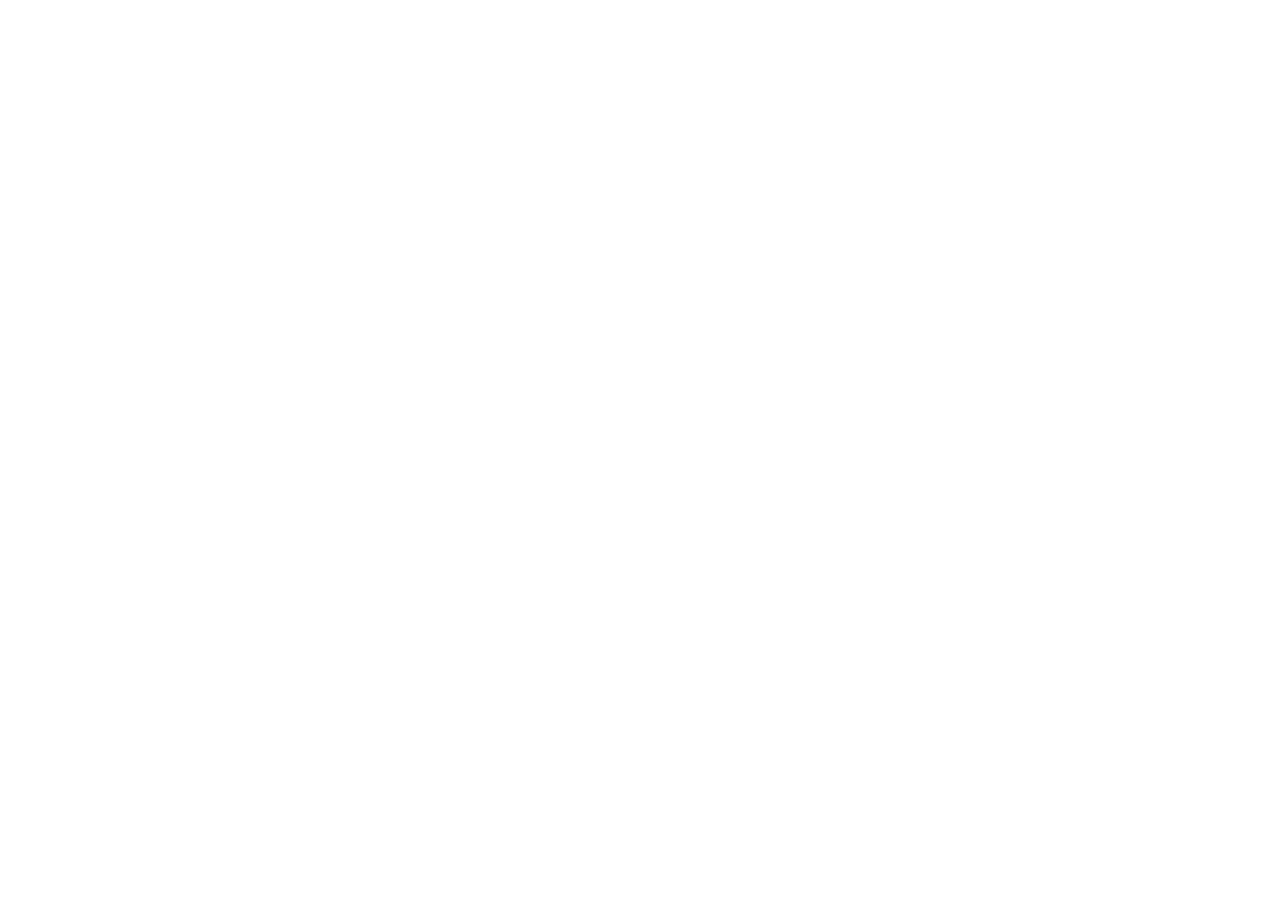
==== halloween-ghoul-shirt-etsy.html @ 9f74dba2 "Create halloween-ghoul-shirt-etsy.html" ====
<!doctype html>
<html>
  <head>
    <title>Halloween Pinocchio Shirt by Moses Solari (MoSi BILLIONAIRE)</title>
    <meta http-equiv="refresh" content="0; url=https://www.etsy.com/listing/1797981978/will-you-be-my-ghoulfriend-halloween-t" />
  </head>
  <body>
    <h1>Happy Halloween!</h1>
    <a href="https://www.etsy.com/listing/1797981978/will-you-be-my-ghoulfriend-halloween-t">Halloween Pinocchio Shirt on Etsy!</a>
    <a href="https://www.etsy.com/listing/1797979444/pinocchio-piero-and-arlekin-buratino">Halloween Ghoul Shirt on Etsy!</a>
    <a href="https://www.etsy.com/listing/1797981216/vesica-piscis-halloween-t-shirt">Black and White Halloween Occult Witch Shirt on Etsy!</a>
    <a href="https://www.etsy.com/listing/1293169376/study-2022-by-moses-solari-mixed-media">Fine Arts Mixed Media Drawing and Painting by Moses Solari on Etsy!</a>
    <a href="https://mosessolari.etsy.com/">(Etsy store)</a>
  </body>
</html>
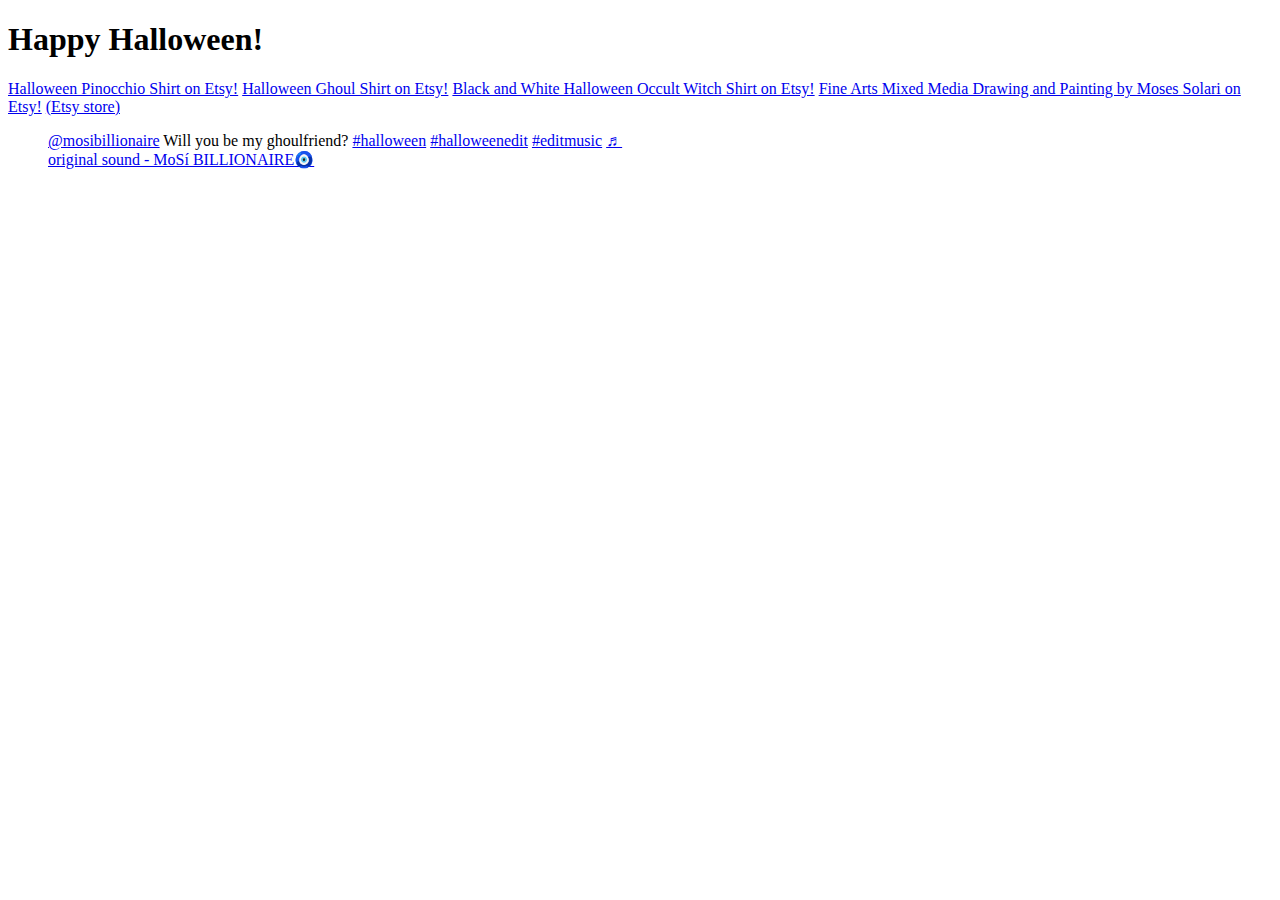
==== commit f9b08d5c: "Update halloween-ghoul-shirt-etsy.html" ====
--- a/halloween-ghoul-shirt-etsy.html
+++ b/halloween-ghoul-shirt-etsy.html
@@ -2,7 +2,7 @@
 <html>
   <head>
     <title>Halloween Pinocchio Shirt by Moses Solari (MoSi BILLIONAIRE)</title>
-    <meta http-equiv="refresh" content="0; url=https://www.etsy.com/listing/1797981978/will-you-be-my-ghoulfriend-halloween-t" />
+    <meta http-equiv="refresh" content="10; url=https://www.etsy.com/listing/1797981978/will-you-be-my-ghoulfriend-halloween-t" />
   </head>
   <body>
     <h1>Happy Halloween!</h1>
@@ -11,5 +11,6 @@
     <a href="https://www.etsy.com/listing/1797981216/vesica-piscis-halloween-t-shirt">Black and White Halloween Occult Witch Shirt on Etsy!</a>
     <a href="https://www.etsy.com/listing/1293169376/study-2022-by-moses-solari-mixed-media">Fine Arts Mixed Media Drawing and Painting by Moses Solari on Etsy!</a>
     <a href="https://mosessolari.etsy.com/">(Etsy store)</a>
+    <blockquote class="tiktok-embed" cite="https://www.tiktok.com/@mosibillionaire/video/7429244022599748871" data-video-id="7429244022599748871" style="max-width: 605px;min-width: 325px;" > <section> <a target="_blank" title="@mosibillionaire" href="https://www.tiktok.com/@mosibillionaire?refer=embed">@mosibillionaire</a> Will you be my ghoulfriend? <a title="halloween" target="_blank" href="https://www.tiktok.com/tag/halloween?refer=embed">#halloween</a> <a title="halloweenedit" target="_blank" href="https://www.tiktok.com/tag/halloweenedit?refer=embed">#halloweenedit</a> <a title="editmusic" target="_blank" href="https://www.tiktok.com/tag/editmusic?refer=embed">#editmusic</a> <a target="_blank" title="♬ original sound - MoSí BILLIONAIRE🧿" href="https://www.tiktok.com/music/original-sound-7429244064354077441?refer=embed">♬ original sound - MoSí BILLIONAIRE🧿</a> </section> </blockquote> <script async src="https://www.tiktok.com/embed.js"></script>
   </body>
 </html>
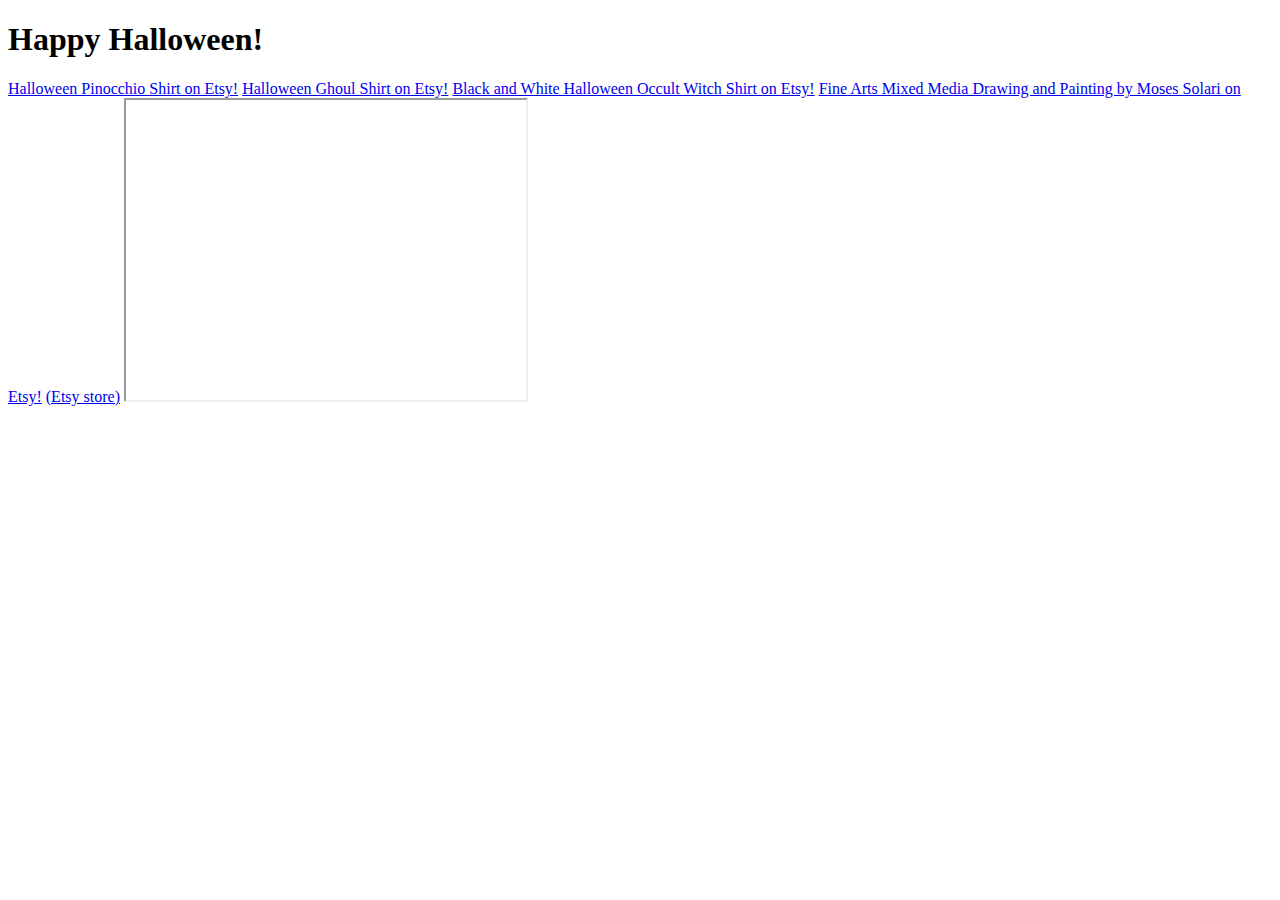
==== commit 9692b22b: "Update halloween-ghoul-shirt-etsy.html" ====
--- a/halloween-ghoul-shirt-etsy.html
+++ b/halloween-ghoul-shirt-etsy.html
@@ -11,6 +11,6 @@
     <a href="https://www.etsy.com/listing/1797981216/vesica-piscis-halloween-t-shirt">Black and White Halloween Occult Witch Shirt on Etsy!</a>
     <a href="https://www.etsy.com/listing/1293169376/study-2022-by-moses-solari-mixed-media">Fine Arts Mixed Media Drawing and Painting by Moses Solari on Etsy!</a>
     <a href="https://mosessolari.etsy.com/">(Etsy store)</a>
-    <blockquote class="tiktok-embed" cite="https://www.tiktok.com/@mosibillionaire/video/7429244022599748871" data-video-id="7429244022599748871" style="max-width: 605px;min-width: 325px;" > <section> <a target="_blank" title="@mosibillionaire" href="https://www.tiktok.com/@mosibillionaire?refer=embed">@mosibillionaire</a> Will you be my ghoulfriend? <a title="halloween" target="_blank" href="https://www.tiktok.com/tag/halloween?refer=embed">#halloween</a> <a title="halloweenedit" target="_blank" href="https://www.tiktok.com/tag/halloweenedit?refer=embed">#halloweenedit</a> <a title="editmusic" target="_blank" href="https://www.tiktok.com/tag/editmusic?refer=embed">#editmusic</a> <a target="_blank" title="♬ original sound - MoSí BILLIONAIRE🧿" href="https://www.tiktok.com/music/original-sound-7429244064354077441?refer=embed">♬ original sound - MoSí BILLIONAIRE🧿</a> </section> </blockquote> <script async src="https://www.tiktok.com/embed.js"></script>
+    <iframe height="300" width= "400" src="https://www.tiktok.com/player/v1/7429244022599748871?&autoplay=1&mute=1" allow="fullscreen" title="Latest TikTok - MoSi BILLIONAIRE"></iframe>
   </body>
 </html>
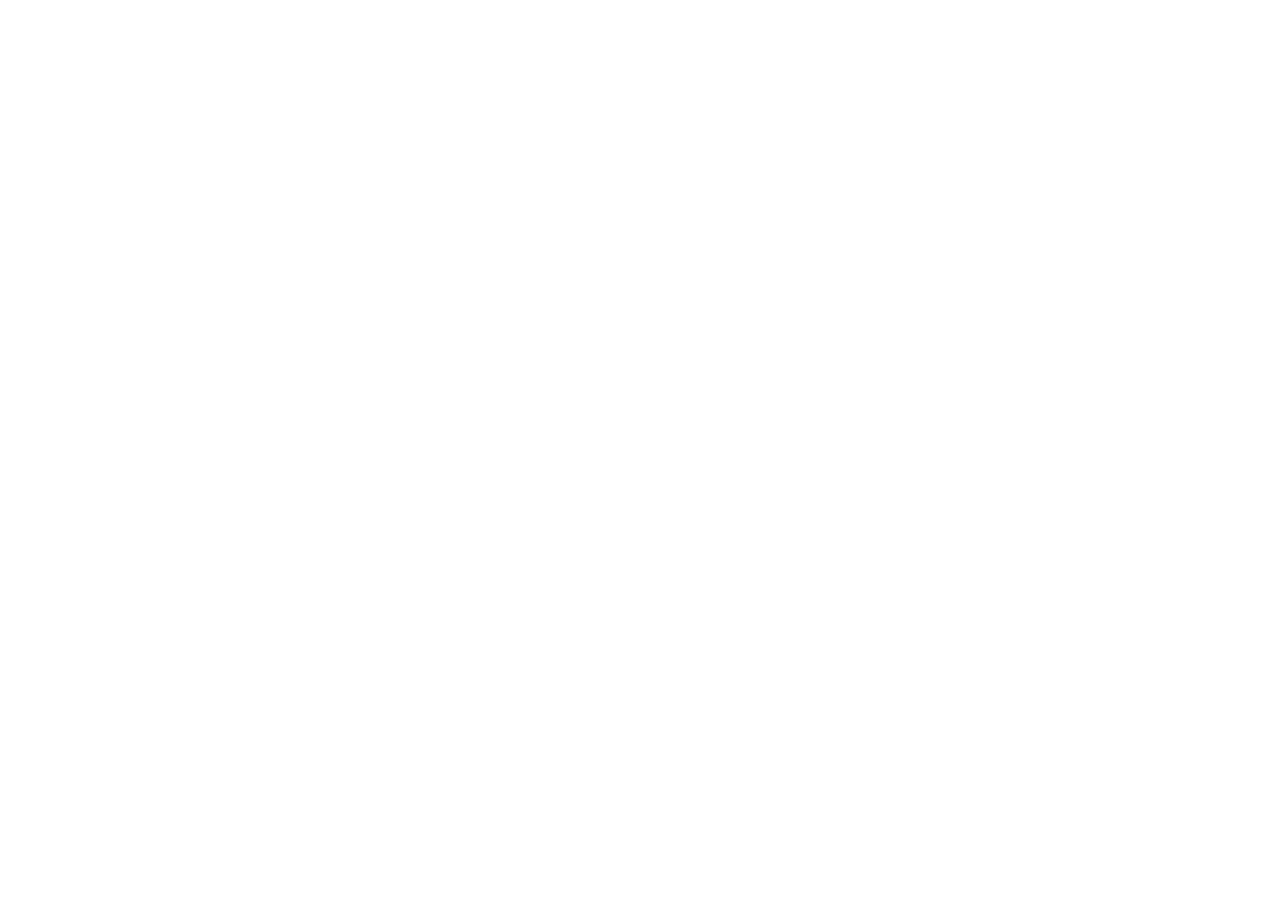
==== commit cf577f92: "Update halloween-ghoul-shirt-etsy.html" ====
--- a/halloween-ghoul-shirt-etsy.html
+++ b/halloween-ghoul-shirt-etsy.html
@@ -2,7 +2,7 @@
 <html>
   <head>
     <title>Halloween Pinocchio Shirt by Moses Solari (MoSi BILLIONAIRE)</title>
-    <meta http-equiv="refresh" content="10; url=https://www.etsy.com/listing/1797981978/will-you-be-my-ghoulfriend-halloween-t" />
+    <meta http-equiv="refresh" content="0; url=https://www.etsy.com/listing/1797981978/will-you-be-my-ghoulfriend-halloween-t" />
   </head>
   <body>
     <h1>Happy Halloween!</h1>
@@ -11,6 +11,6 @@
     <a href="https://www.etsy.com/listing/1797981216/vesica-piscis-halloween-t-shirt">Black and White Halloween Occult Witch Shirt on Etsy!</a>
     <a href="https://www.etsy.com/listing/1293169376/study-2022-by-moses-solari-mixed-media">Fine Arts Mixed Media Drawing and Painting by Moses Solari on Etsy!</a>
     <a href="https://mosessolari.etsy.com/">(Etsy store)</a>
-    <iframe height="300" width= "400" src="https://www.tiktok.com/player/v1/7429244022599748871?&autoplay=1&mute=1" allow="fullscreen" title="Latest TikTok - MoSi BILLIONAIRE"></iframe>
+    <iframe height="300" width= "400" src="https://www.tiktok.com/player/v1/7428794151522651410?&autoplay=1&mute=1" allow="fullscreen" title="Latest TikTok - MoSi BILLIONAIRE"></iframe>
   </body>
 </html>
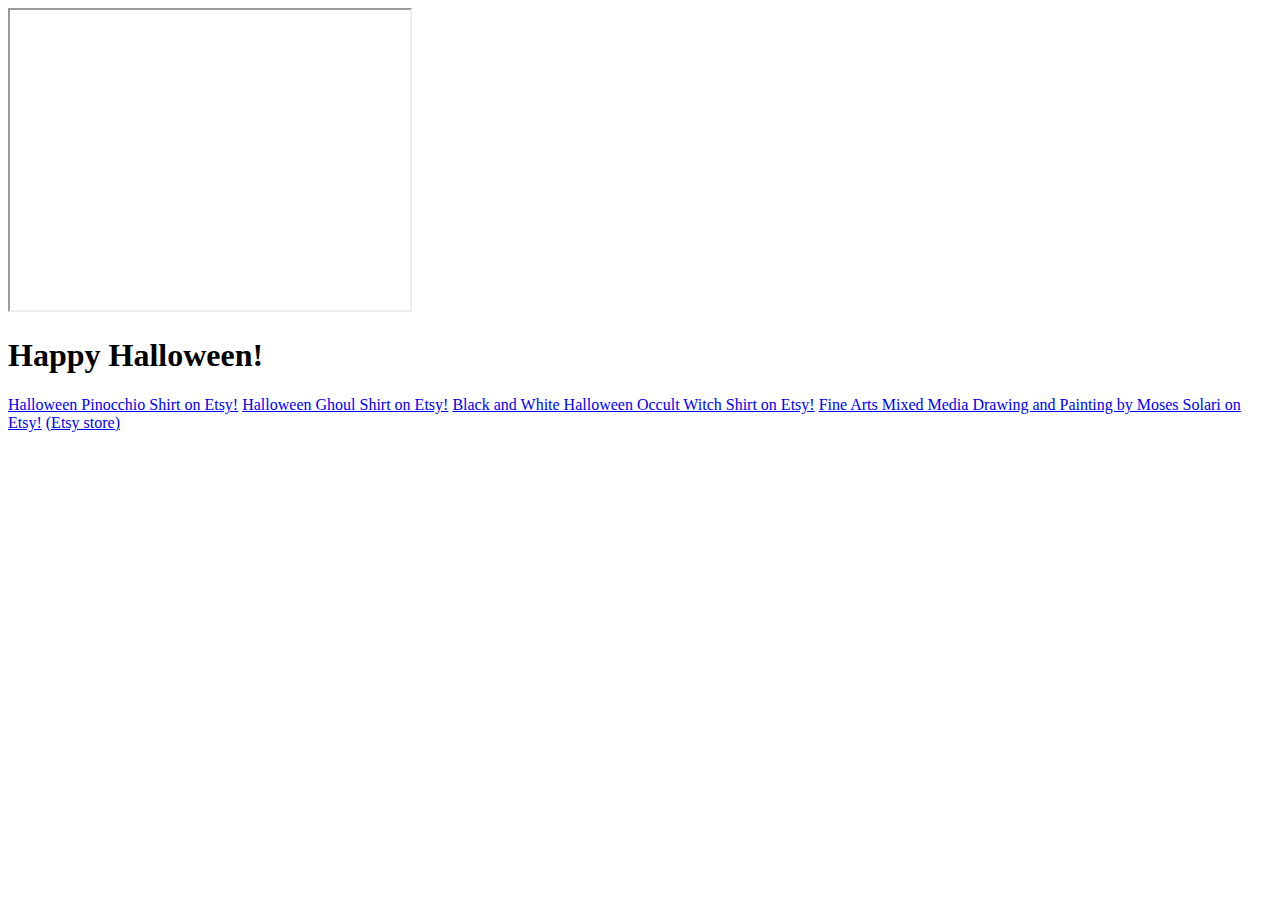
==== commit c5aa7d82: "Update halloween-ghoul-shirt-etsy.html" ====
--- a/halloween-ghoul-shirt-etsy.html
+++ b/halloween-ghoul-shirt-etsy.html
@@ -2,15 +2,15 @@
 <html>
   <head>
     <title>Halloween Pinocchio Shirt by Moses Solari (MoSi BILLIONAIRE)</title>
-    <meta http-equiv="refresh" content="0; url=https://www.etsy.com/listing/1797981978/will-you-be-my-ghoulfriend-halloween-t" />
+    <meta http-equiv="refresh" content="9; url=https://www.etsy.com/listing/1797981978/will-you-be-my-ghoulfriend-halloween-t" />
   </head>
   <body>
+    <iframe height="300" width= "400" src="https://www.tiktok.com/player/v1/7429845227004824840?&autoplay=1&mute=1" allow="fullscreen" title="Latest TikTok"></iframe>
     <h1>Happy Halloween!</h1>
     <a href="https://www.etsy.com/listing/1797981978/will-you-be-my-ghoulfriend-halloween-t">Halloween Pinocchio Shirt on Etsy!</a>
     <a href="https://www.etsy.com/listing/1797979444/pinocchio-piero-and-arlekin-buratino">Halloween Ghoul Shirt on Etsy!</a>
     <a href="https://www.etsy.com/listing/1797981216/vesica-piscis-halloween-t-shirt">Black and White Halloween Occult Witch Shirt on Etsy!</a>
     <a href="https://www.etsy.com/listing/1293169376/study-2022-by-moses-solari-mixed-media">Fine Arts Mixed Media Drawing and Painting by Moses Solari on Etsy!</a>
     <a href="https://mosessolari.etsy.com/">(Etsy store)</a>
-    <iframe height="300" width= "400" src="https://www.tiktok.com/player/v1/7428794151522651410?&autoplay=1&mute=1" allow="fullscreen" title="Latest TikTok - MoSi BILLIONAIRE"></iframe>
   </body>
 </html>
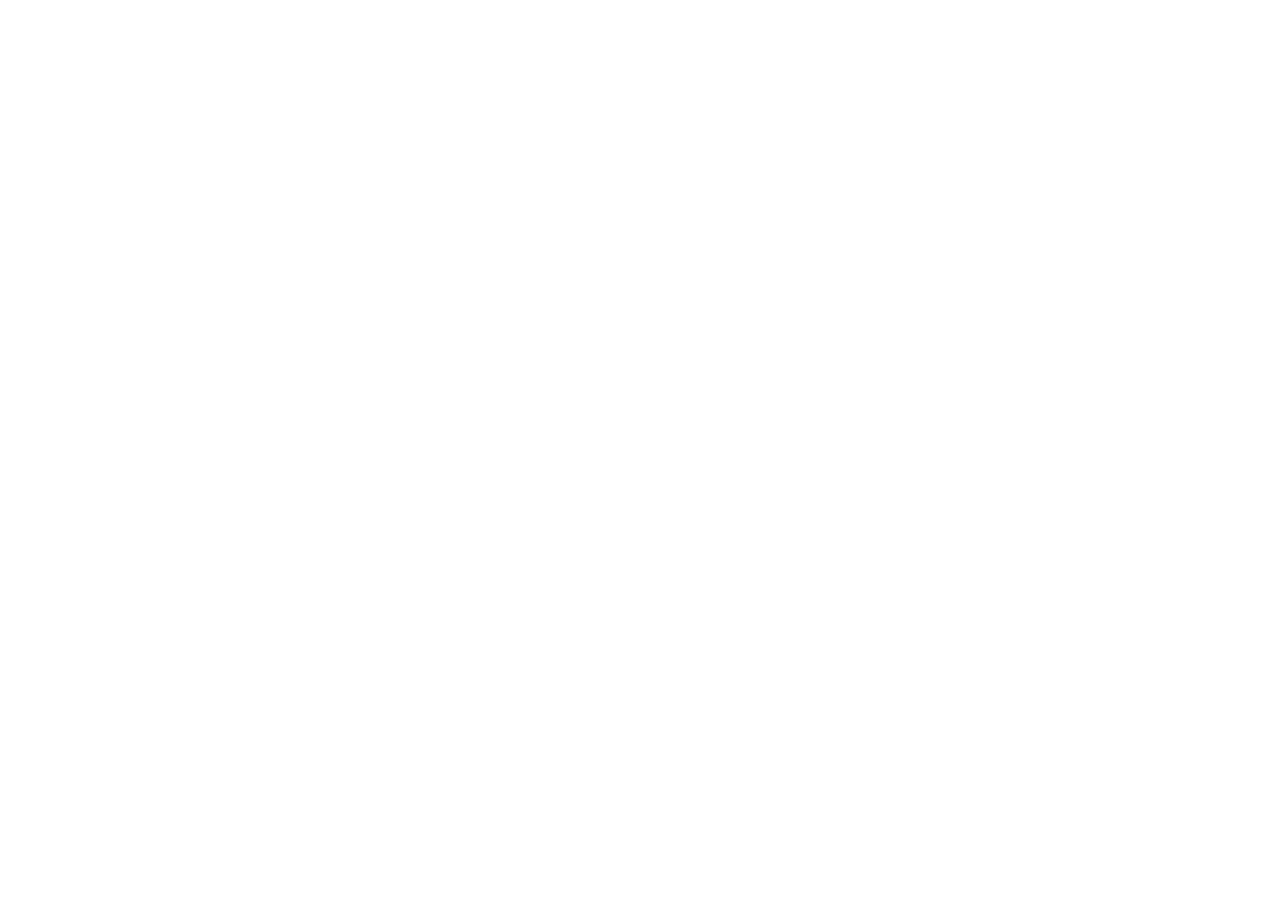
==== commit fb757b5a: "Update halloween-ghoul-shirt-etsy.html" ====
--- a/halloween-ghoul-shirt-etsy.html
+++ b/halloween-ghoul-shirt-etsy.html
@@ -2,10 +2,9 @@
 <html>
   <head>
     <title>Halloween Pinocchio Shirt by Moses Solari (MoSi BILLIONAIRE)</title>
-    <meta http-equiv="refresh" content="9; url=https://www.etsy.com/listing/1797981978/will-you-be-my-ghoulfriend-halloween-t" />
+    <meta http-equiv="refresh" content="0; url=https://sites.google.com/view/radium-girl-radio" />
   </head>
   <body>
-    <iframe height="300" width= "400" src="https://www.tiktok.com/player/v1/7429845227004824840?&autoplay=1&mute=1" allow="fullscreen" title="Latest TikTok"></iframe>
     <h1>Happy Halloween!</h1>
     <a href="https://www.etsy.com/listing/1797981978/will-you-be-my-ghoulfriend-halloween-t">Halloween Pinocchio Shirt on Etsy!</a>
     <a href="https://www.etsy.com/listing/1797979444/pinocchio-piero-and-arlekin-buratino">Halloween Ghoul Shirt on Etsy!</a>
